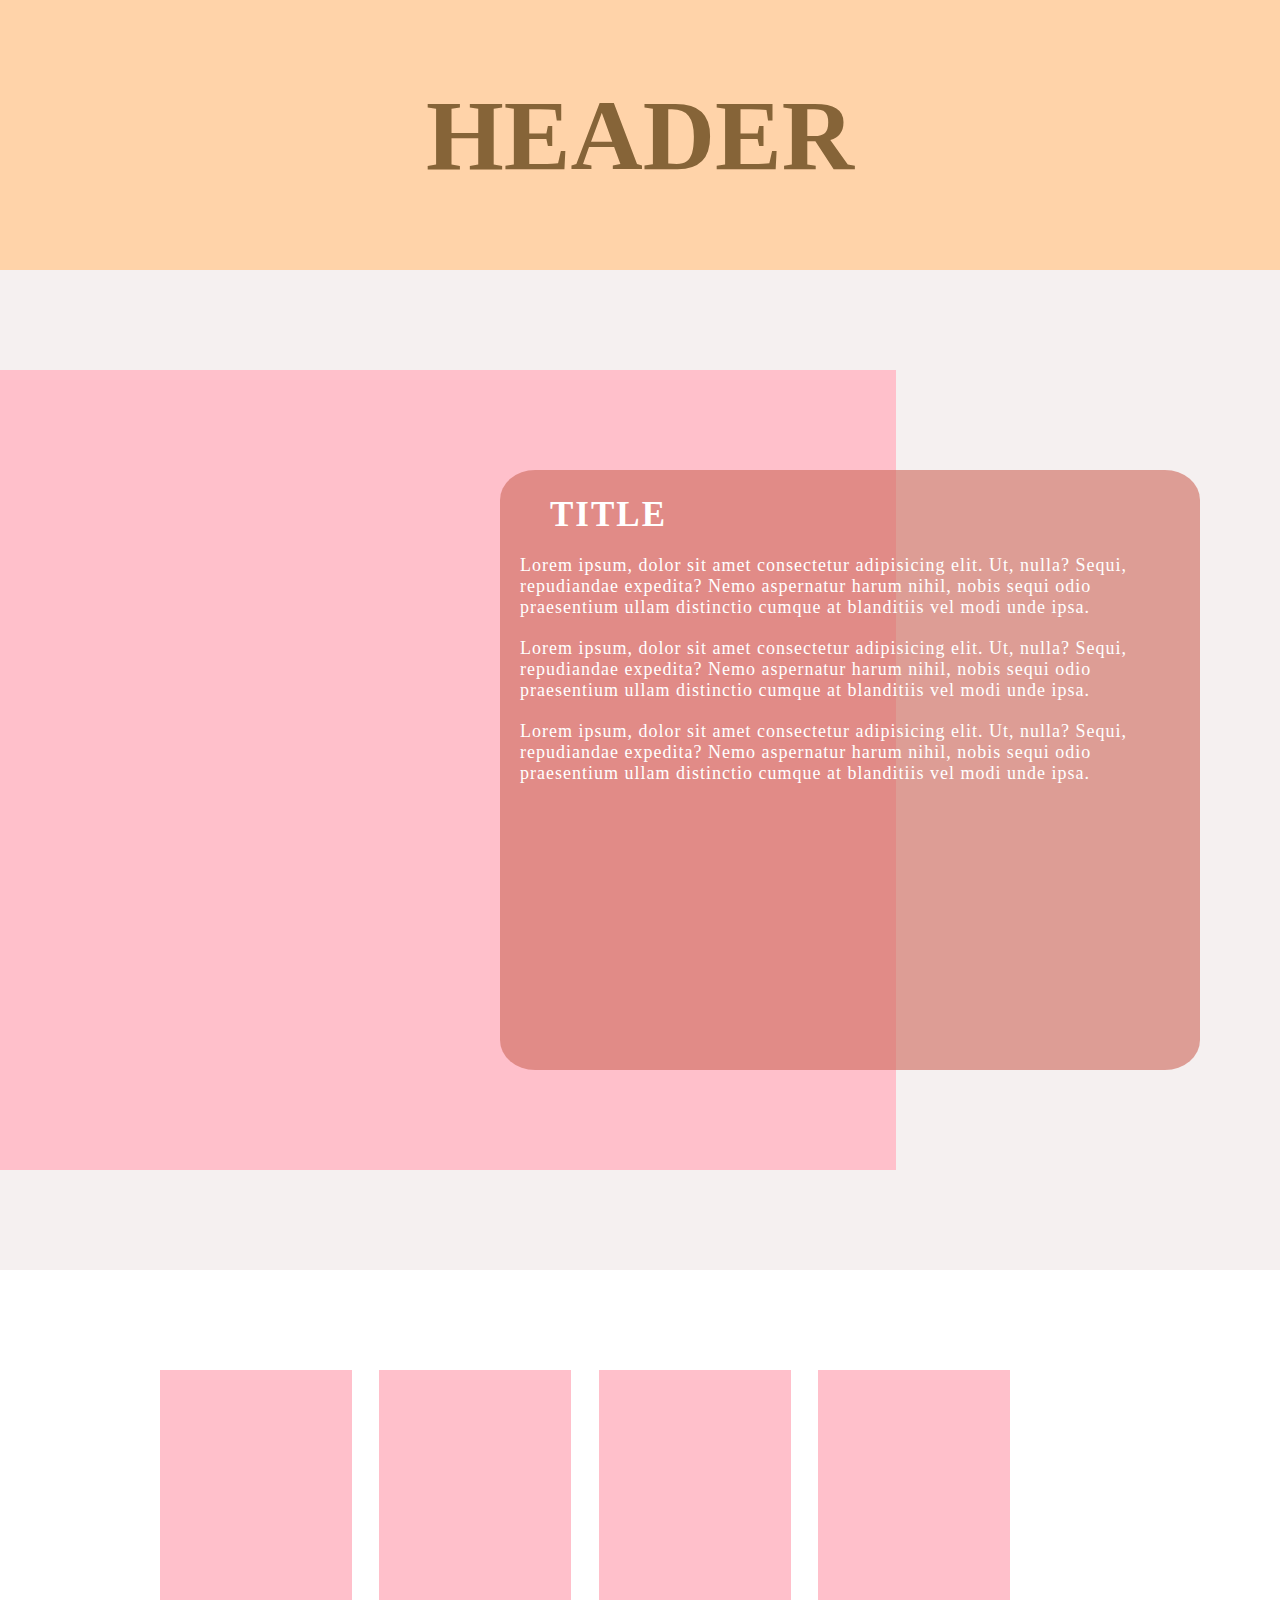
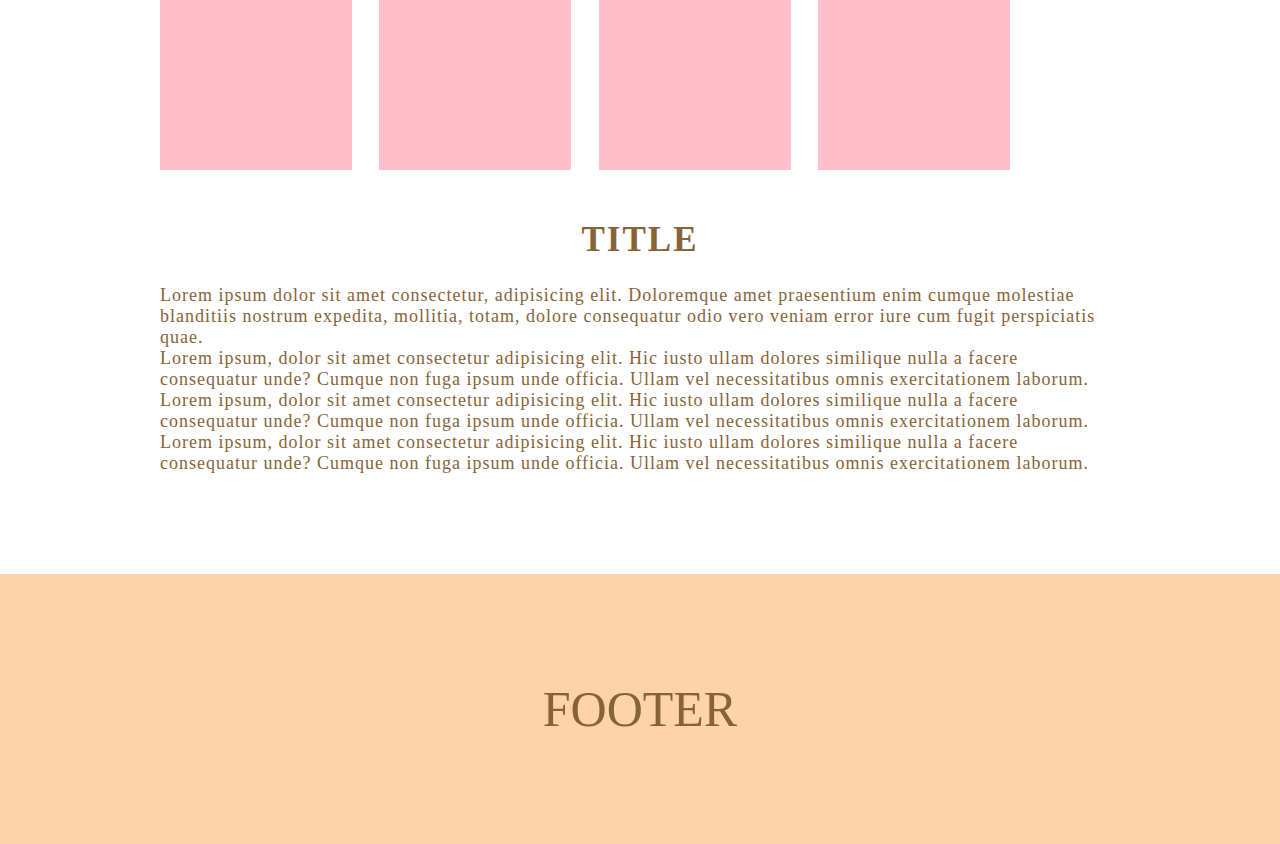
==== test_animation/index3.html @ c374136f "scroll animation layout end" ====
<!DOCTYPE html>
<html lang="ja">
<head>
  <meta charset="UTF-8">
  <meta name="viewport" content="width=device-width, initial-scale=1.0">
  <title>scroll animation test</title>
  <link rel="stylesheet" href="./style3.css">
</head>
<body>
  <header class="header">
    <h1 class="header__title">HEADER</h1>
  </header>
  <section class="box1">
    <div class="box1__backImg">
    </div>
    <div class="box1__textBox">
      <h2 class="box1__title">TITLE</h2>
      <p class="box1__text1">
        Lorem ipsum, dolor sit amet consectetur adipisicing elit. Ut, nulla? Sequi, repudiandae expedita? Nemo aspernatur harum nihil, nobis sequi odio praesentium ullam distinctio cumque at blanditiis vel modi unde ipsa.
      </p>
      <p class="box1__text2">
        Lorem ipsum, dolor sit amet consectetur adipisicing elit. Ut, nulla? Sequi, repudiandae expedita? Nemo aspernatur harum nihil, nobis sequi odio praesentium ullam distinctio cumque at blanditiis vel modi unde ipsa.
      </p>
      <p class="box1__text3">
        Lorem ipsum, dolor sit amet consectetur adipisicing elit. Ut, nulla? Sequi, repudiandae expedita? Nemo aspernatur harum nihil, nobis sequi odio praesentium ullam distinctio cumque at blanditiis vel modi unde ipsa.
      </p>
    </div>
  </section>
  <section class="box2">
    <div class="box2__imgBox">
      <div class="box2__box"></div>
      <div class="box2__box"></div>
      <div class="box2__box"></div>
      <div class="box2__box"></div>
      <img src="" alt="" class="box2__img">
      <img src="" alt="" class="box2__img">
      <img src="" alt="" class="box2__img">
      <img src="" alt="" class="box2__img">
    </div>
    <div class="box2__textBox">
      <h2 class="box2__title">TITLE</h2>
      <p class="box2__text">
        Lorem ipsum dolor sit amet consectetur, adipisicing elit. Doloremque amet praesentium enim cumque molestiae blanditiis nostrum expedita, mollitia, totam, dolore consequatur odio vero veniam error iure cum fugit perspiciatis quae.
        <br>Lorem ipsum, dolor sit amet consectetur adipisicing elit. Hic iusto ullam dolores similique nulla a facere consequatur unde? Cumque non fuga ipsum unde officia. Ullam vel necessitatibus omnis exercitationem laborum.
        <br>Lorem ipsum, dolor sit amet consectetur adipisicing elit. Hic iusto ullam dolores similique nulla a facere consequatur unde? Cumque non fuga ipsum unde officia. Ullam vel necessitatibus omnis exercitationem laborum.
        <br>Lorem ipsum, dolor sit amet consectetur adipisicing elit. Hic iusto ullam dolores similique nulla a facere consequatur unde? Cumque non fuga ipsum unde officia. Ullam vel necessitatibus omnis exercitationem laborum.
      </p>
    </div>
  </section>

  <footer class="footer">
    <p class="footer__title">FOOTER</p>
  </footer>

  <script src="./main3.js"></script>
</body>
</html>
---- test_animation/style3.css ----
* {
  margin: 0px;
}

/* ---------------------------scroll animation--------------------------- */
/* ---------------------------body--------------------------- */
body {
  background-color: #f5f0f0;
}

/* ---------------------------header--------------------------- */
.header, .footer {
  width: 100vw;
  height: 30vh;
  color: #866438;
  font-size: 50px;
  background-color: #ffd3a9;
  margin-bottom: 100px;
  display: -webkit-box;
  display: -ms-flexbox;
  display: flex;
  -webkit-box-orient: horizontal;
  -webkit-box-direction: normal;
      -ms-flex-direction: row;
          flex-direction: row;
  -webkit-box-align: center;
      -ms-flex-align: center;
          align-items: center;
  -webkit-box-pack: center;
      -ms-flex-pack: center;
          justify-content: center;
}

/* ---------------------------box1--------------------------- */
.box1 {
  width: 100vw;
  padding-bottom: 100px;
  display: -webkit-box;
  display: -ms-flexbox;
  display: flex;
  -webkit-box-orient: horizontal;
  -webkit-box-direction: normal;
      -ms-flex-direction: row;
          flex-direction: row;
  -webkit-box-align: center;
      -ms-flex-align: center;
          align-items: center;
  -webkit-box-pack: justify;
      -ms-flex-pack: justify;
          justify-content: space-between;
}

.box1__backImg {
  width: 70vw;
  height: 800px;
  background-color: pink;
  position: relative;
  z-index: 0;
  left: 0px;
}

.box1__textBox {
  max-width: 700px;
  min-height: 600px;
  color: #fff;
  font-size: 18px;
  letter-spacing: 1px;
  background-color: rgba(207, 109, 96, 0.637);
  border-radius: 5%;
  -webkit-box-sizing: border-box;
          box-sizing: border-box;
  position: absolute;
  z-index: 2;
  right: 80px;
}

.box1__title, .box2__title {
  font-size: 35px;
  letter-spacing: 2px;
  padding: 25px 0px 0px 50px;
}

.box1__text1, .box1__text3 {
  padding: 20px;
}

.box1__text2 {
  padding: 0px 20px;
}

/* ---------------------------box2--------------------------- */
.box2 {
  width: 100vw;
  background-color: white;
  padding: 100px 0px;
  display: -webkit-box;
  display: -ms-flexbox;
  display: flex;
  -webkit-box-orient: vertical;
  -webkit-box-direction: normal;
      -ms-flex-direction: column;
          flex-direction: column;
  -webkit-box-align: center;
      -ms-flex-align: center;
          align-items: center;
  -webkit-box-pack: center;
      -ms-flex-pack: center;
          justify-content: center;
}

.box2__imgBox {
  width: 75vw;
  padding-bottom: 50px;
  display: -webkit-box;
  display: -ms-flexbox;
  display: flex;
  -webkit-box-orient: horizontal;
  -webkit-box-direction: normal;
      -ms-flex-direction: row;
          flex-direction: row;
  -webkit-box-align: center;
      -ms-flex-align: center;
          align-items: center;
  -webkit-box-pack: justify;
      -ms-flex-pack: justify;
          justify-content: space-between;
}

.box2__box {
  width: 15vw;
  height: 400px;
  background-color: pink;
  -webkit-box-sizing: border-box;
          box-sizing: border-box;
}

.box2__textBox {
  width: 75vw;
  color: #866438;
  display: -webkit-box;
  display: -ms-flexbox;
  display: flex;
  -webkit-box-orient: vertical;
  -webkit-box-direction: normal;
      -ms-flex-direction: column;
          flex-direction: column;
  -webkit-box-align: center;
      -ms-flex-align: center;
          align-items: center;
  -webkit-box-pack: center;
      -ms-flex-pack: center;
          justify-content: center;
}

.box2__title {
  padding: 0px 0px 25px;
}

.box2__text {
  font-size: 18px;
  letter-spacing: 1px;
}

/* ---------------------------footer--------------------------- */
.footer {
  margin-bottom: 0px;
}
/*# sourceMappingURL=style3.css.map */
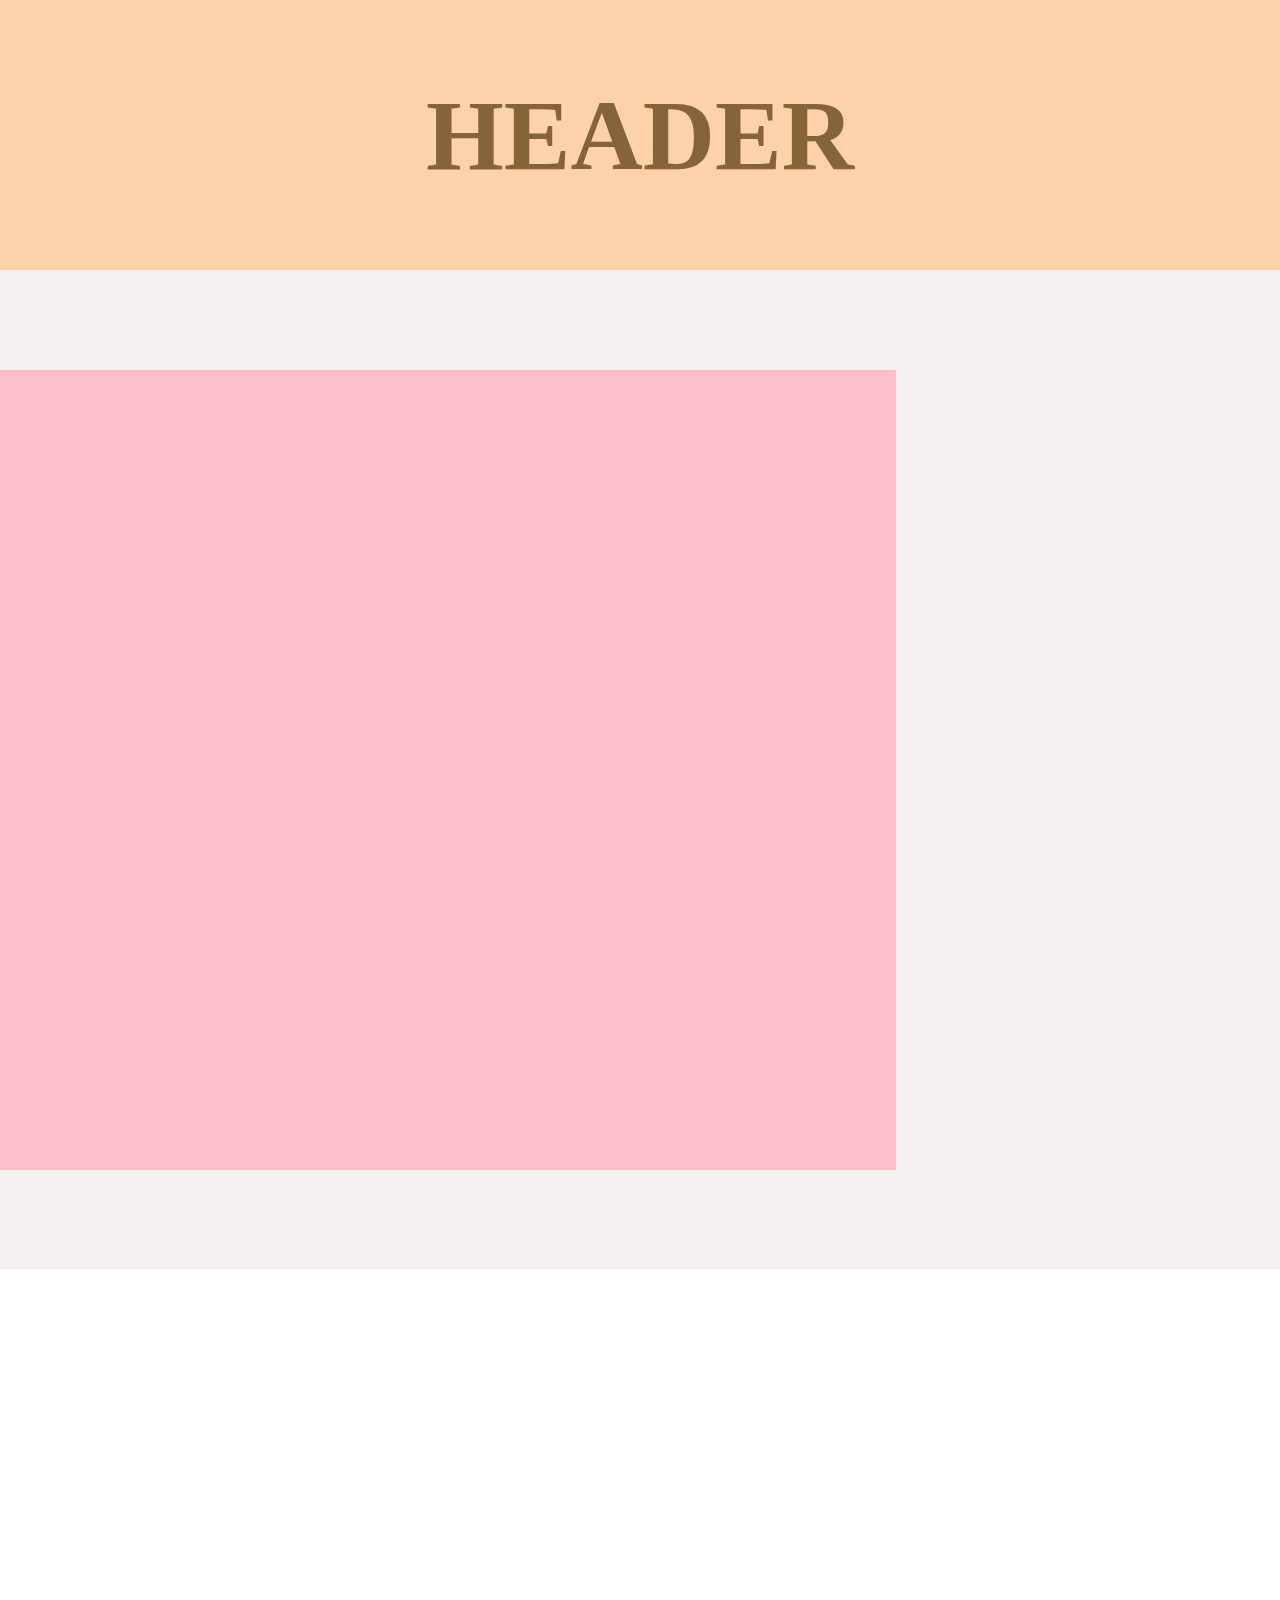
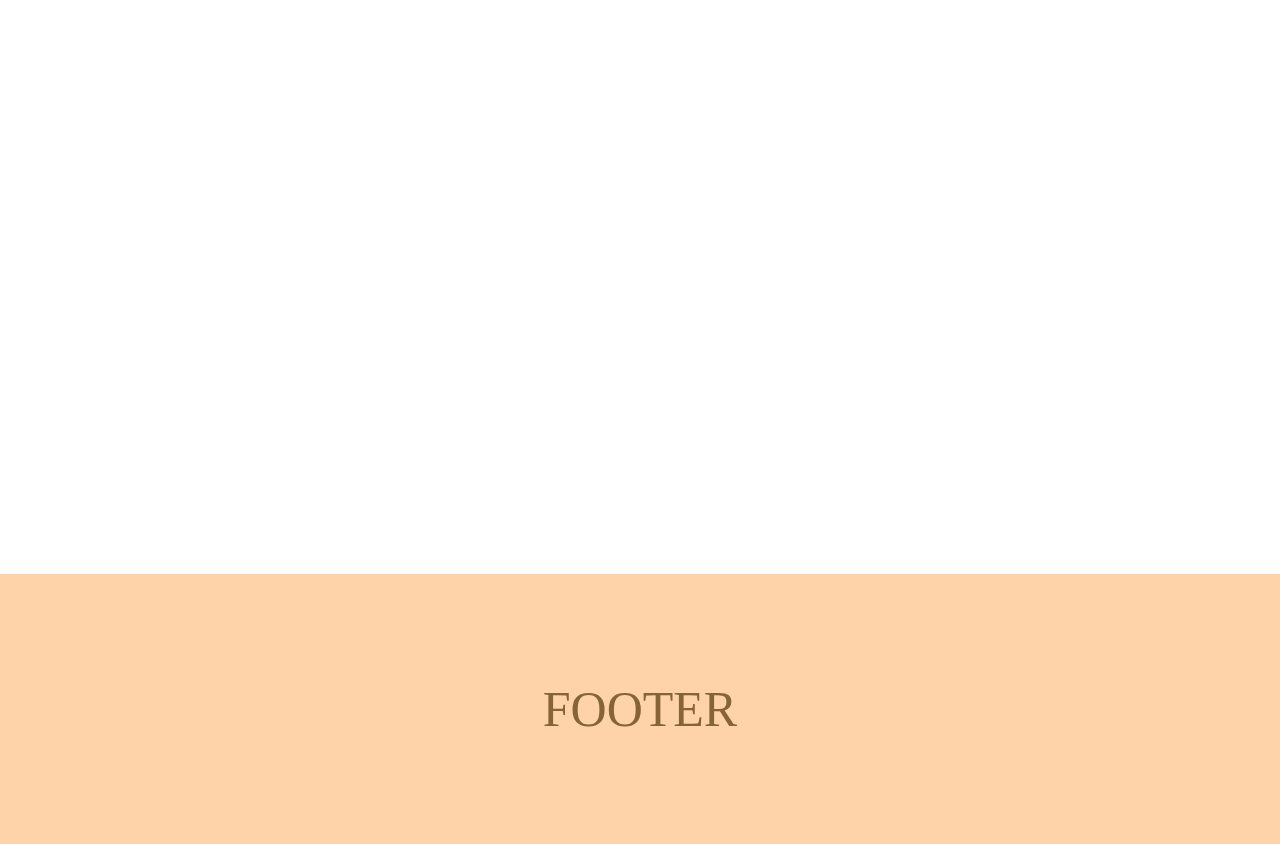
==== commit cd6e36d6: "test animation end" ====
--- a/test_animation/index3.html
+++ b/test_animation/index3.html
@@ -11,9 +11,9 @@
     <h1 class="header__title">HEADER</h1>
   </header>
   <section class="box1">
-    <div class="box1__backImg">
+    <div class="box1__backImg scroll scroll--lr">
     </div>
-    <div class="box1__textBox">
+    <div class="box1__textBox scroll scroll--up">
       <h2 class="box1__title">TITLE</h2>
       <p class="box1__text1">
         Lorem ipsum, dolor sit amet consectetur adipisicing elit. Ut, nulla? Sequi, repudiandae expedita? Nemo aspernatur harum nihil, nobis sequi odio praesentium ullam distinctio cumque at blanditiis vel modi unde ipsa.
@@ -27,19 +27,15 @@
     </div>
   </section>
   <section class="box2">
-    <div class="box2__imgBox">
-      <div class="box2__box"></div>
-      <div class="box2__box"></div>
-      <div class="box2__box"></div>
-      <div class="box2__box"></div>
-      <img src="" alt="" class="box2__img">
-      <img src="" alt="" class="box2__img">
-      <img src="" alt="" class="box2__img">
-      <img src="" alt="" class="box2__img">
+    <div class="box2__imgBox" id="imgBox" data-scroll_margin="150">
+      <div class="box2__box scroll scroll--up" data-scroll_trigger="#imgBox"></div>
+      <div class="box2__box scroll scroll--up" data-scroll_delay="200" data-scroll_trigger="#imgBox"></div>
+      <div class="box2__box scroll scroll--up" data-scroll_delay="200" data-scroll_trigger="#imgBox"></div>
+      <div class="box2__box scroll scroll--up" data-scroll_trigger="#imgBox"></div>
     </div>
     <div class="box2__textBox">
-      <h2 class="box2__title">TITLE</h2>
-      <p class="box2__text">
+      <h2 class="box2__title scroll">TITLE</h2>
+      <p class="box2__text scroll" data-scroll_delay="150">
         Lorem ipsum dolor sit amet consectetur, adipisicing elit. Doloremque amet praesentium enim cumque molestiae blanditiis nostrum expedita, mollitia, totam, dolore consequatur odio vero veniam error iure cum fugit perspiciatis quae.
         <br>Lorem ipsum, dolor sit amet consectetur adipisicing elit. Hic iusto ullam dolores similique nulla a facere consequatur unde? Cumque non fuga ipsum unde officia. Ullam vel necessitatibus omnis exercitationem laborum.
         <br>Lorem ipsum, dolor sit amet consectetur adipisicing elit. Hic iusto ullam dolores similique nulla a facere consequatur unde? Cumque non fuga ipsum unde officia. Ullam vel necessitatibus omnis exercitationem laborum.
@@ -53,5 +49,6 @@
   </footer>
 
   <script src="./main3.js"></script>
+  <!-- <script src="../scroll2/main2.js"></script> -->
 </body>
 </html>--- a/test_animation/style3.css
+++ b/test_animation/style3.css
@@ -3,7 +3,32 @@
 }
 
 /* ---------------------------scroll animation--------------------------- */
-/* ---------------------------body--------------------------- */
+.scroll {
+  opacity: 0;
+  -webkit-transition: all 1.5s ease-in-out;
+  transition: all 1.5s ease-in-out;
+}
+
+.scroll.show {
+  opacity: 1;
+  -webkit-transform: none;
+          transform: none;
+}
+
+.scroll--lr {
+  -webkit-transition: all 2.5s ease-in-out;
+  transition: all 2.5s ease-in-out;
+  -webkit-transform: translate(-1000px, 0px);
+          transform: translate(-1000px, 0px);
+}
+
+.scroll--up {
+  -webkit-transform: translate(0px, 200px);
+          transform: translate(0px, 200px);
+}
+
+/* 
+---------------------------body--------------------------- */
 body {
   background-color: #f5f0f0;
 }
@@ -121,9 +146,9 @@
   -webkit-box-align: center;
       -ms-flex-align: center;
           align-items: center;
-  -webkit-box-pack: justify;
-      -ms-flex-pack: justify;
-          justify-content: space-between;
+  -webkit-box-pack: center;
+      -ms-flex-pack: center;
+          justify-content: center;
 }
 
 .box2__box {
@@ -132,6 +157,7 @@
   background-color: pink;
   -webkit-box-sizing: border-box;
           box-sizing: border-box;
+  margin: 0px 15px;
 }
 
 .box2__textBox {
